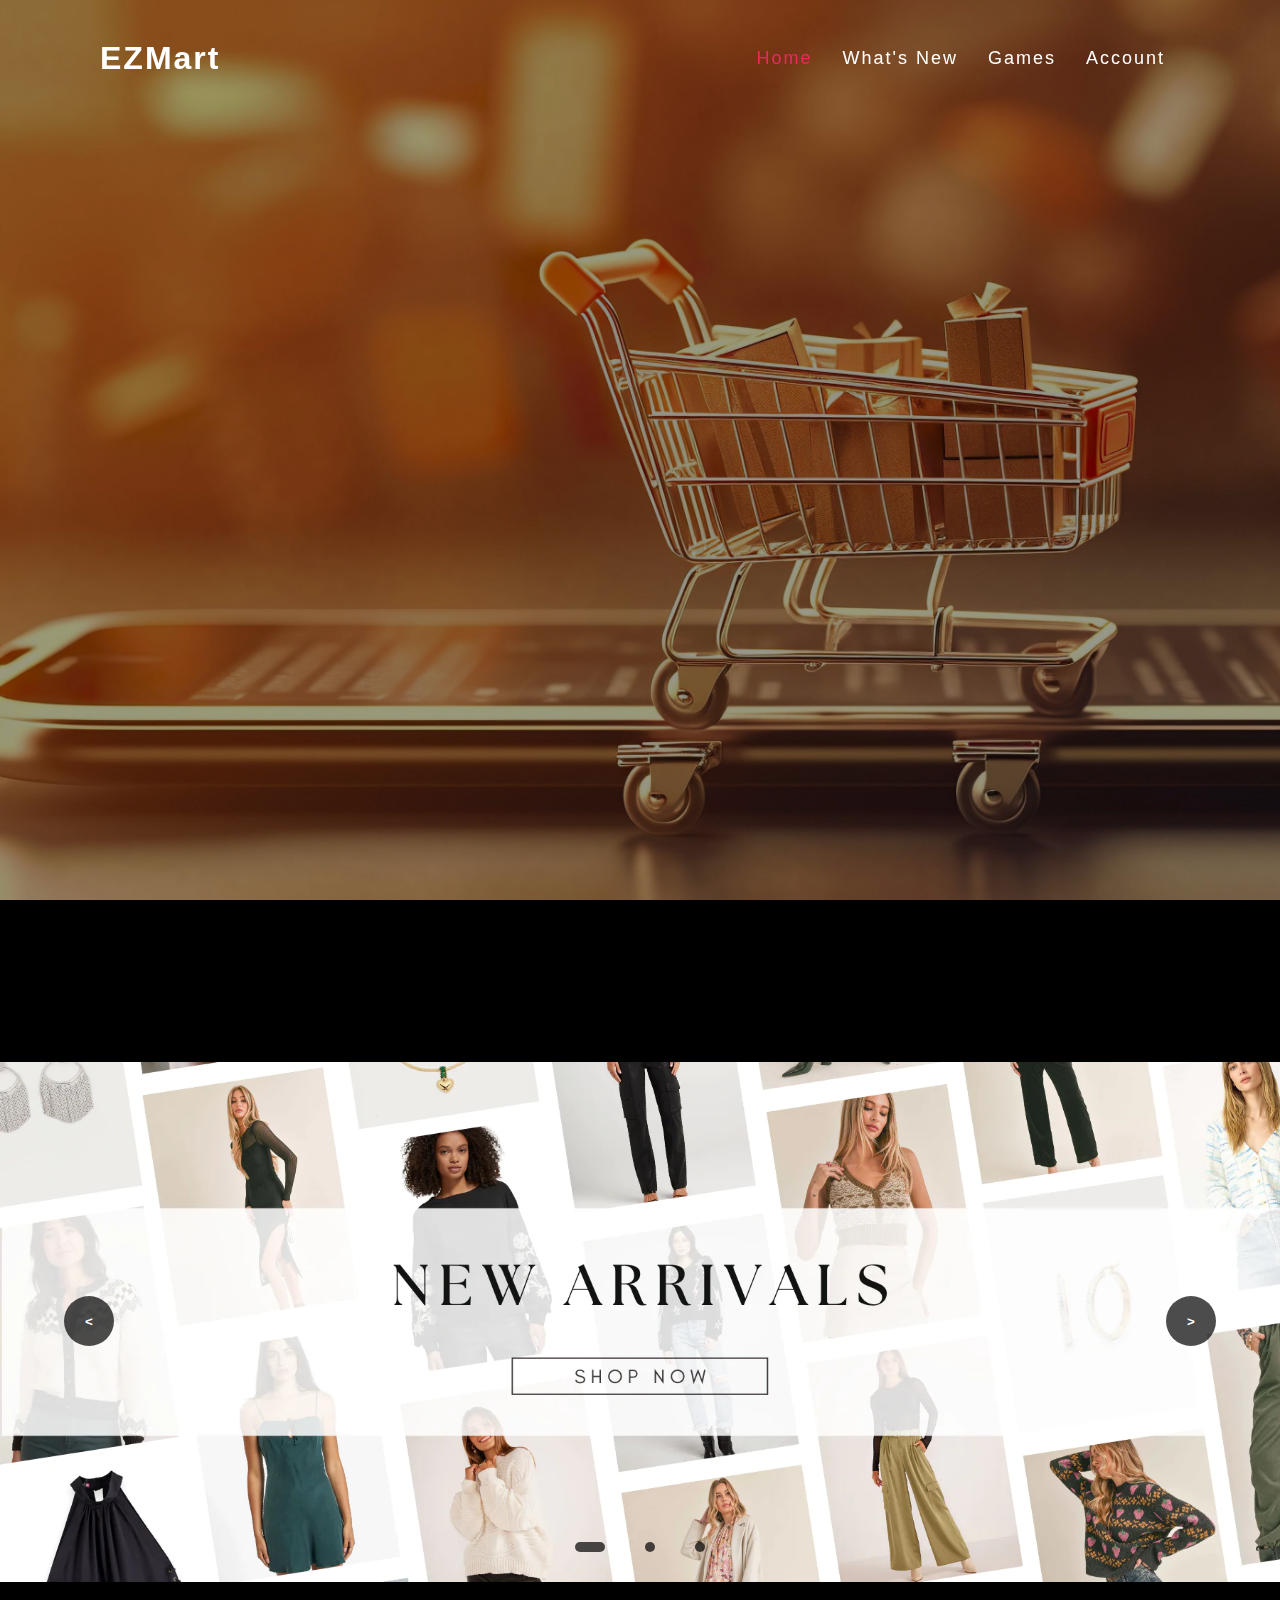
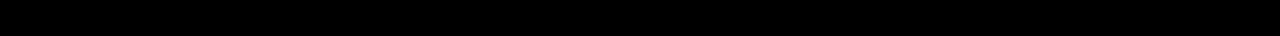
==== index.html @ 079f662d "Validation Commit" ====
<!DOCTYPE html>
<html>
<head>
    <title>Home</title>
    <meta charset="UTF-8"/>
    <meta name="viewport" content="width=device-width initial-scale=1.0" />
    <link href="style.css" rel="stylesheet" type="text/css" />
    <title>EZMart</title>
    <link rel="icon" href="online-store.png">
    <style>
        @media (max-width: 1000px) {
            header {
                padding: 20px 50px;
            }
        }

        @media (max-width: 700px) {
            header {
                flex-direction: column;
            }

            header ul {
                width: 100%;
                text-align: center;
            }

            header ul li {
                margin: 10px 0;
            }

            header ul li a {
                margin: 0;
            }
        }
        * {
            margin: 0;
            padding: 0;
            box-sizing: border-box;
            text-transform: none;
            transition: all 0.2s linear;
            font-family: 'Poppins', sans-serif;
        }
        body {
            background: #000;
            display: flex;
            justify-content: center;
            align-items: center;
            flex-direction: column;
            margin: 0;
        }
        header {
            position: fixed;
            top: 0;
            left: 0;
            width: 100%;
            display: flex;
            justify-content: space-between;
            align-items: center;
            transition: 0.6s;
            padding: 40px 100px;
            z-index: 100000;
        }
        header.sticky {
            padding: 5px 100px;
            background: #fff;
        }
        header .logo {
            font-weight: 700;
            color: #fff;
            text-decoration: none;
            font-size: 2em;
            text-transform: none;
            letter-spacing: 2px;
            transition: 0.6s;
        }
        header ul {
            display: flex;
            list-style: none;
            margin: 0;
            padding: 0;
        }
        header ul li {
            margin: 0 15px;
        }
        header ul li a {
            text-decoration: none;
            color: #fff;
            letter-spacing: 2px;
            font-size: 18px;
            transition: 0.6s;
        }
        header ul li a:hover,
        header ul li a.active {
            color: #ee2761
        }
        header.sticky .logo,
        header.sticky ul li a {
            color: #000;
        }
        header.sticky ul li a.active,
        header.sticky ul li a:hover {
            color: #ee2761
        }
        .BgImage{
            height: 112vh;
            width: 100%;
            background-size: cover;
            background-position: center;
            background:rgba(0, 0, 0, 0.4)url("Background_Image.jpg");
            background-size: cover;
            background-blend-mode: darken;
            background-attachment: fixed;
            background-repeat: no-repeat;
        }
        .adSection{
            margin: 0;
            font-family: 'Poppins', sans-serif;
        }
        .adSlider{
            width: 1300px;
            max-width: 100vw;
            height: 520px;
            margin: auto;
            position: relative;
            overflow: hidden;
        }
        .adList{
            position: absolute;
            top: 0;
            left: 0;
            height: 100%;
            display: flex;
            width: max-content;
            transition: 1s;
        }
        .adList img{
            width: 1300px;
            max-width: 100vw;
            height: 100%;
            object-fit: cover;
        }
        .adButtons{
            position: absolute;
            top: 45%;
            left: 5%;
            width: 90%;
            display: flex;
            justify-content: space-between;
        }
        .adButtons button{
            width: 50px;
            height: 50px;
            border-radius: 50%;
            background:rgba(0, 0, 0, 0.7);
            color: #fff;
            border: none;
            font-family: 'Poppins', sans-serif;
            font-weight: bold;
        }
        .adDots{
            position: absolute;
            bottom: 10px;
            color: 707070;
            left: 0;
            width: 100%;
            margin: 0;
            padding: 0;
            display: flex;
            justify-content: center;
        }
        .adDots li{
            list-style: none;
            width: 10px;
            height: 10px;
            background:rgba(0, 0, 0, 0.7);
            margin: 20px;
            border-radius: 20px;
            transition: 1s;
        }
        .adDots li.active{
            width: 30px;
        }
        .adItem {
            width: 100%;
        }
        @media screen and (max-width: 768px){
            .adSlider{
                height: 300px;
            }
        }
    </style>
</head>
<body>
    <header>
        <a href="#" class="logo">EZMart</a>
        <ul>
            <li><a href="index.html" class="active">Home</a></li>
            <li><a href="What's-New.html">What's New</a></li>
            <li><a href="Games.html">Games</a></li>
            <li><a id="account-link" href="Account.html">Account</a></li>
        </ul>
    </header>

    <div class="BgImage"></div>    
    <br><br><br>
    <div class="adSection">
        <div class="adSlider">
            <div class="adList">
                <div class="adItem">
                    <img src="Advertisement 1.webp">
                </div>
                <div class="adItem">
                    <img src="Advertisement 2.jpg">
                </div>
                <div class="adItem">
                    <img src="Advertisement 3.jpg">
                </div>
            </div>
            <!-- button prev and next -->
            <div class="adButtons">
                <button id="adPrev">&lt;</button>
                <button id="adNext">&gt;</button>
            </div>
            <!-- dots (if 7 items => 7 dot) -->
            <ul class="adDots">
                <li class="active"></li>
                <li></li>
                <li></li>
            </ul>
        </div>
    </div>
    <br><br><br>



    <script>
        // Navigation Bar
        window.addEventListener("scroll", function () {
            var header = document.querySelector("header");
            header.classList.toggle("sticky", window.scrollY > 0);
        });

        // Advertisement Slideshow
        let adList = document.querySelector('.adSlider .adList');
        let adItems = document.querySelectorAll('.adSlider .adList .adItem');
        let adDots = document.querySelectorAll('.adSlider .adDots li');
        let adPrev = document.getElementById('adPrev');
        let adNext = document.getElementById('adNext');
            
        let active = 0;
        let lengthItems = adItems.length - 1;
            
        adNext.onclick = function () {
            if (active + 1 > lengthItems) {
                active = 0;
            } else {
                active = active + 1;
            }
            reloadSlider();
        }
        adPrev.onclick = function () {
            if (active - 1 < 0) {
                active = lengthItems;
            } else {
                active = active - 1;
            }
            reloadSlider();
        }
        let refreshSlider = setInterval(() => { adNext.click() }, 5000);
        function reloadSlider() {
            let checkLeft = adItems[active].offsetLeft;
            adList.style.left = -checkLeft + 'px';
            
            let lastActiveDot = document.querySelector('.adSlider .adDots li.active');
            lastActiveDot.classList.remove('active');
            adDots[active].classList.add('active');
            clearInterval(refreshSlider);
            refreshSlider = setInterval(() => { adNext.click() }, 5000);
        }
        adDots.forEach((li, key) => {
            li.addEventListener('click', function () {
                active = key;
                reloadSlider();
            })
        })
    </script>
    <script src="script.js"></script>
</body>
</html>
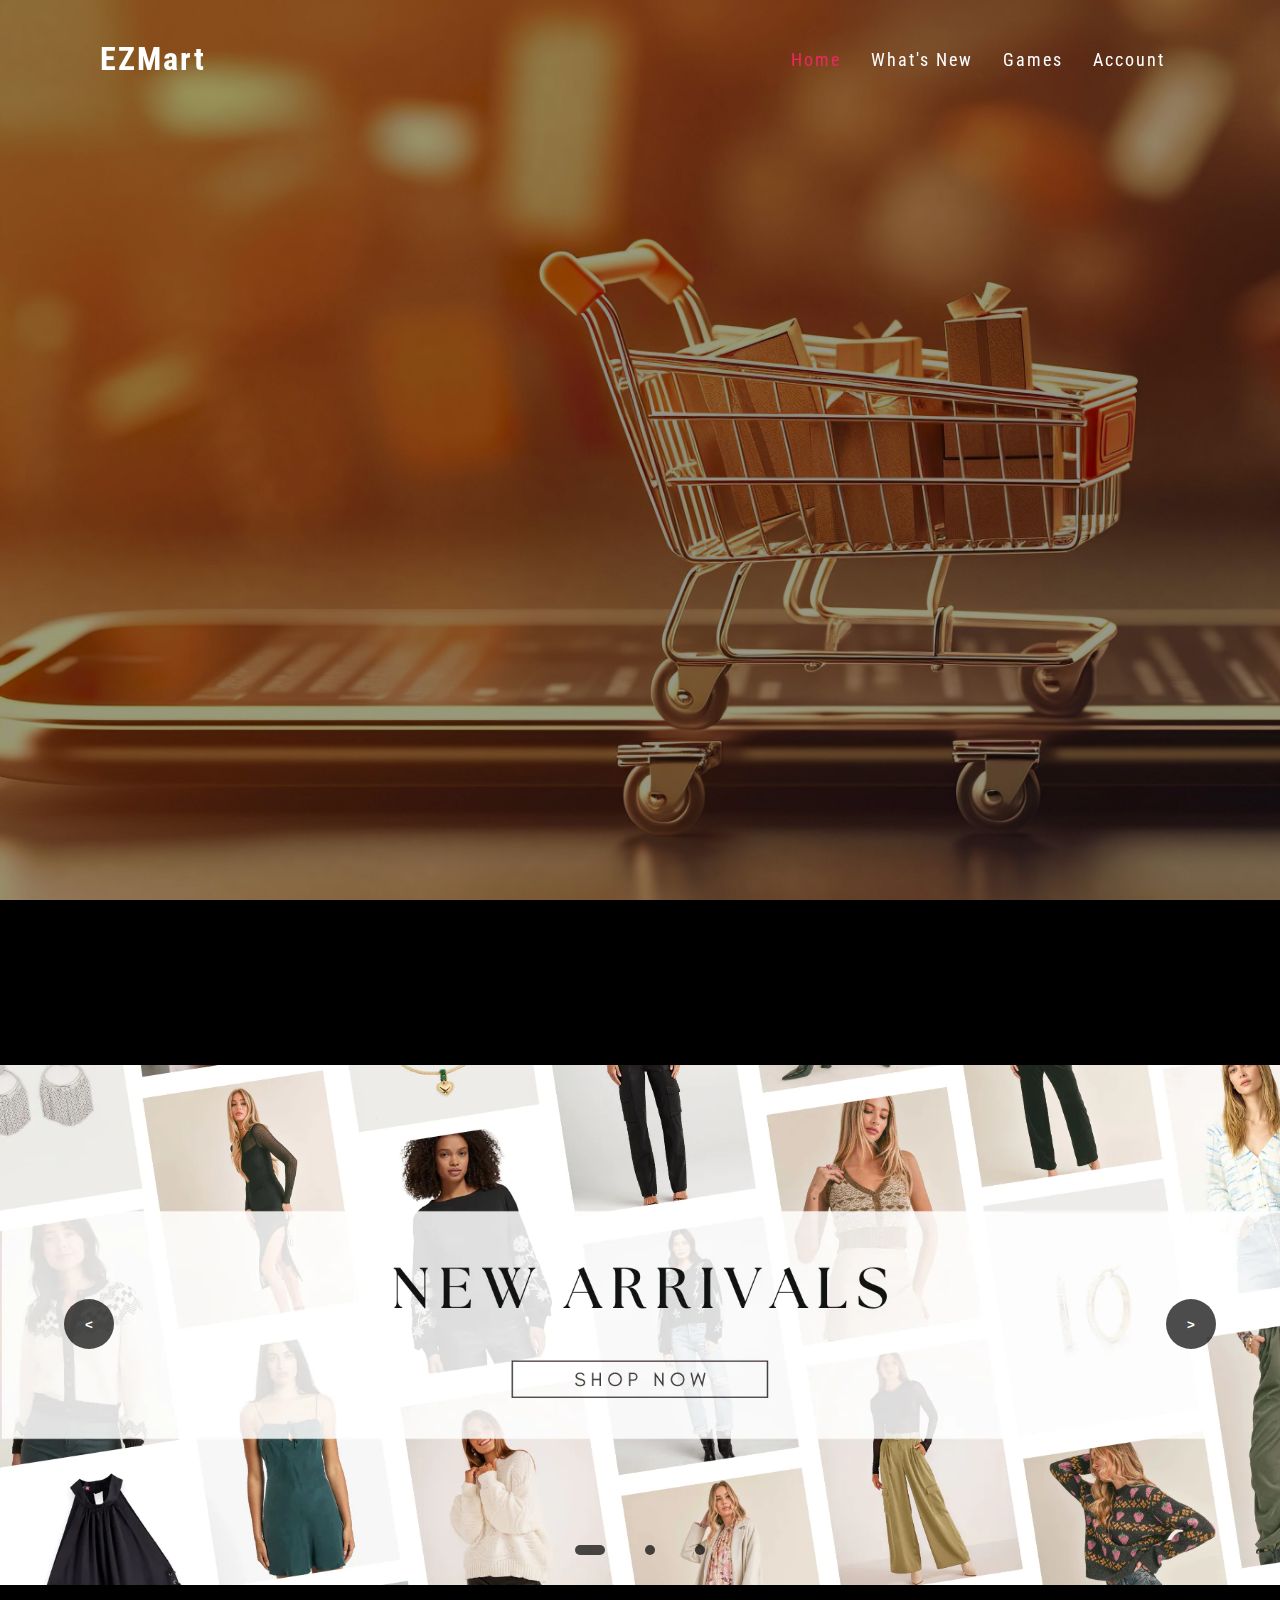
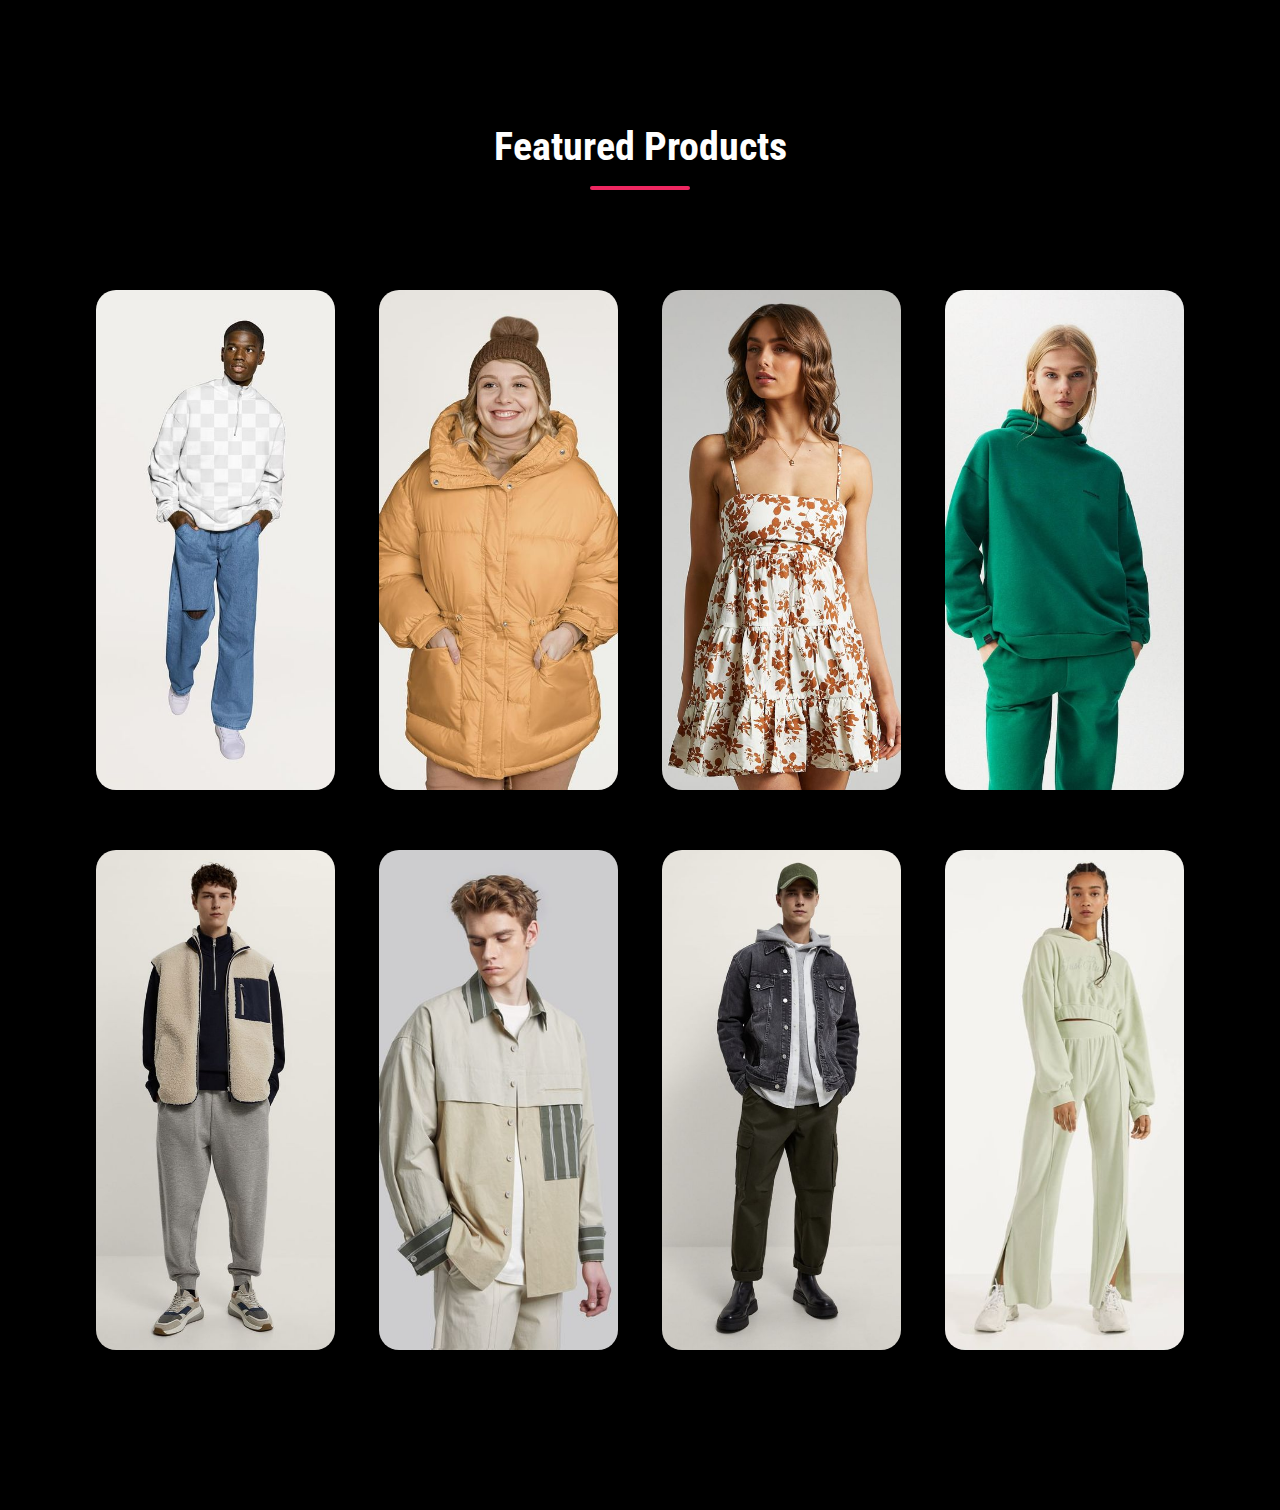
==== commit ac3b3e10: "new commit" ====
--- a/index.html
+++ b/index.html
@@ -1,13 +1,13 @@
 <!DOCTYPE html>
 <html>
 <head>
-    <title>Home</title>
     <meta charset="UTF-8"/>
     <meta name="viewport" content="width=device-width initial-scale=1.0" />
     <link href="style.css" rel="stylesheet" type="text/css" />
     <title>EZMart</title>
     <link rel="icon" href="online-store.png">
     <style>
+        @import url('https://fonts.googleapis.com/css2?family=Roboto+Condensed:wght@300;400;700&display=swap');
         @media (max-width: 1000px) {
             header {
                 padding: 20px 50px;
@@ -38,7 +38,15 @@
             box-sizing: border-box;
             text-transform: none;
             transition: all 0.2s linear;
-            font-family: 'Poppins', sans-serif;
+            font-family: 'Roboto Condensed', sans-serif;
+            text-decoration: none;
+        }
+        section{
+            margin: 100px 0;
+        }
+        .contnaier{
+            width: 85%;
+            margin: auto;
         }
         body {
             background: #000;
@@ -86,6 +94,7 @@
             text-decoration: none;
             color: #fff;
             letter-spacing: 2px;
+            font-weight: 500px;
             font-size: 18px;
             transition: 0.6s;
         }
@@ -106,7 +115,7 @@
             width: 100%;
             background-size: cover;
             background-position: center;
-            background:rgba(0, 0, 0, 0.4)url("Background_Image.jpg");
+            background:rgba(0, 0, 0, 0.4)url("Background_Image1.jpg");
             background-size: cover;
             background-blend-mode: darken;
             background-attachment: fixed;
@@ -188,6 +197,126 @@
                 height: 300px;
             }
         }
+
+        .products .items{
+            display: flex;
+            justify-content: space-between;
+            align-items: center;
+            flex-wrap: wrap;
+        }
+        .products .items .item{
+            width: 22%;
+            height: 500px;
+            margin-bottom: 60px;
+            position: relative;
+            overflow: hidden;
+        
+        }
+        .products .items .item img{
+            width: 100%;
+            height: 100%;
+            object-fit: cover;
+            margin-bottom: 20px;
+            border-radius: 20px;
+        }
+        .products .items .item .title-prod{
+            color: #ffffff;
+            font-size: 20px;
+        }
+        .products .items .item .title-prod:hover{
+            color: #ee2761;
+        }
+        .products .items .item .price span{
+            color: #ee2761;
+            font-size: 24px;
+            font-weight: 600;
+            margin-right: 30px;
+            cursor: pointer;
+        }
+        .products .items .item .price del{
+            color: #939393;
+            font-size: 20px;
+            text-decoration: line-through;
+        }
+        .products .items .item .hover-effect {
+            position: absolute;
+            top: 0;
+            left: 0;
+            width: 100%;
+            height: 100%;
+            background: rgba(0, 0, 0, 0.7);
+            border-radius: 20px;
+            padding: 30px;
+            display: flex;
+            flex-direction: column;
+            justify-content: center;
+            transition: 1s;
+            opacity: 0;
+        }
+
+        .products .items .item:hover .hover-effect {
+            opacity: 1; 
+        }
+
+        .products .items .item .hover-effect .title-prod {
+            text-transform: uppercase;
+            font-size: 24px;
+            margin: 10px 0;
+            font-weight: 400;
+            color: #fff;
+            transition: color 0.5s;
+        }
+
+        .products .items .item:hover .hover-effect .title-prod {
+            color: #ee2761;
+        }
+        .card-btn {
+            color: #ffffff;
+            background: #af9870;
+            padding: 10px 20px;
+            width: 120px;
+            border-radius: 5px;
+            text-transform: capitalize;
+            border: none;
+            outline: none;
+            font-weight: 500;
+            cursor: pointer;
+        }
+        .products .items .item .hover-effect .card-btn {
+            color: #ffffff;
+            background: #af9870;
+            padding: 10px 20px;
+            width: 120px;
+            border-radius: 5px;
+            text-transform: capitalize;
+            border: none;
+            outline: none;
+            font-weight: 500;
+            cursor: pointer;
+            margin-top: 10px;
+        }
+        .top-sec{
+            text-align: center;
+            padding: 0 0 100px;
+        }
+        .top-sec h3{
+            font-size: 40px;
+            padding-bottom: 20px;
+            color: #ffffff;
+            position: relative;
+        }
+        .top-sec h3::after{
+            content: '';
+            position: absolute;
+            bottom: 0;
+            left: 50%;
+            transform: translateX(-50%);
+            width: 100px;
+            height: 4px;
+            background-color: #ee2761;
+            border-radius: 5px;
+        }
+
     </style>
 </head>
 <body>
@@ -195,10 +324,11 @@
         <a href="#" class="logo">EZMart</a>
         <ul>
             <li><a href="index.html" class="active">Home</a></li>
-            <li><a href="What's-New.html">What's New</a></li>
+            <li><a href="What's New.html">What's New</a></li>
             <li><a href="Games.html">Games</a></li>
             <li><a id="account-link" href="Account.html">Account</a></li>
         </ul>
+        <script src="script.js"></script>
     </header>
 
     <div class="BgImage"></div>    
@@ -229,8 +359,131 @@
             </ul>
         </div>
     </div>
-    <br><br><br>
-
+
+    <br><br>
+
+    <section class="products">
+        <div class="contnaier">
+            <div class="top-sec">
+                <h3>Featured Products</h3>
+            </div>
+
+            <div class="items">
+                <div class="item">
+                    <img src="newproduct1.jpg" alt="">
+                    <div class="product-desc hover-effect">
+                        <div class="product-info">
+                            <a href="#" class="title-prod">Checker Sweater</a>
+                            <div class="price">
+                                <span>$35</span>
+                                <del>$50</del>
+                            </div>
+                        </div>
+                        <button class="card-btn">Add to cart</button>
+                    </div>
+                </div>
+
+                <div class="item">
+                    <img src="newproduct2.jpg" alt="">
+                    <div class="product-desc hover-effect">
+                        <div class="product-info">
+                            <a href="#" class="title-prod">Puffer Jacket</a>
+                            <div class="price">
+                                <span>$35</span>
+                                <del>$50</del>
+                            </div>
+                        </div>
+                        <button class="card-btn">Add to cart</button>
+                    </div>
+                </div>
+
+                <div class="item">
+                    <img src="newproduct3.jpg" alt="">
+                    <div class="product-desc hover-effect">
+                        <div class="product-info">
+                            <a href="#" class="title-prod">Lorelle Straight Neck Tiered Mini Dress</a>
+                            <div class="price">
+                                <span>$35</span>
+                                <del>$50</del>
+                            </div>
+                        </div>
+                        <button class="card-btn">Add to cart</button>
+                    </div>
+                </div>
+
+                <div class="item">
+                    <img src="newproduct4.jpg" alt="">
+                    <div class="product-desc hover-effect">
+                        <div class="product-info">
+                            <a href="#" class="title-prod">PULL&BEAR Women's Hoodie</a>
+                            <div class="price">
+                                <span>$35</span>
+                                <del>$50</del>
+                            </div>
+                        </div>
+                        <button class="card-btn">Add to cart</button>
+                    </div>
+                </div>
+
+                <div class="item">
+                    <img src="newproduct5.jpg" alt="">
+                    <div class="product-desc hover-effect">
+                        <div class="product-info">
+                            <a href="#" class="title-prod">Beige Fleece Gilet</a>
+                            <div class="price">
+                                <span>$35</span>
+                                <del>$50</del>
+                            </div>
+                        </div>
+                        <button class="card-btn">Add to cart</button>
+                    </div>
+                </div>
+
+                <div class="item">
+                    <img src="newproduct6.jpg" alt="">
+                    <div class="product-desc hover-effect">
+                        <div class="product-info">
+                            <a href="#" class="title-prod">Patchwork Outer-Shirt</a>
+                            <div class="price">
+                                <span>$35</span>
+                                <del>$50</del>
+                            </div>
+                        </div>
+                        <button class="card-btn">Add to cart</button>
+                    </div>
+                </div>
+
+                <div class="item">
+                    <img src="newproduct7.jpg" alt="">
+                    <div class="product-desc hover-effect">
+                        <div class="product-info">
+                            <a href="#" class="title-prod">Dark Grey Denim Jacket</a>
+                            <div class="price">
+                                <span>$35</span>
+                                <del>$50</del>
+                            </div>
+                        </div>
+                        <button class="card-btn">Add to cart</button>
+                    </div>
+                </div>
+
+                <div class="item">
+                    <img src="newproduct8.jpg" alt="">
+                    <div class="product-desc hover-effect">
+                        <div class="product-info">
+                            <a href="#" class="title-prod">BERSHKA's Basic Sweatshirts</a>
+                            <div class="price">
+                                <span>$35</span>
+                                <del>$50</del>
+                            </div>
+                        </div>
+                        <button class="card-btn">Add to cart</button>
+                    </div>
+                </div>
+
+            </div>
+        </div>
+    </section>
 
 
     <script>
@@ -284,6 +537,5 @@
             })
         })
     </script>
-    <script src="script.js"></script>
 </body>
 </html>
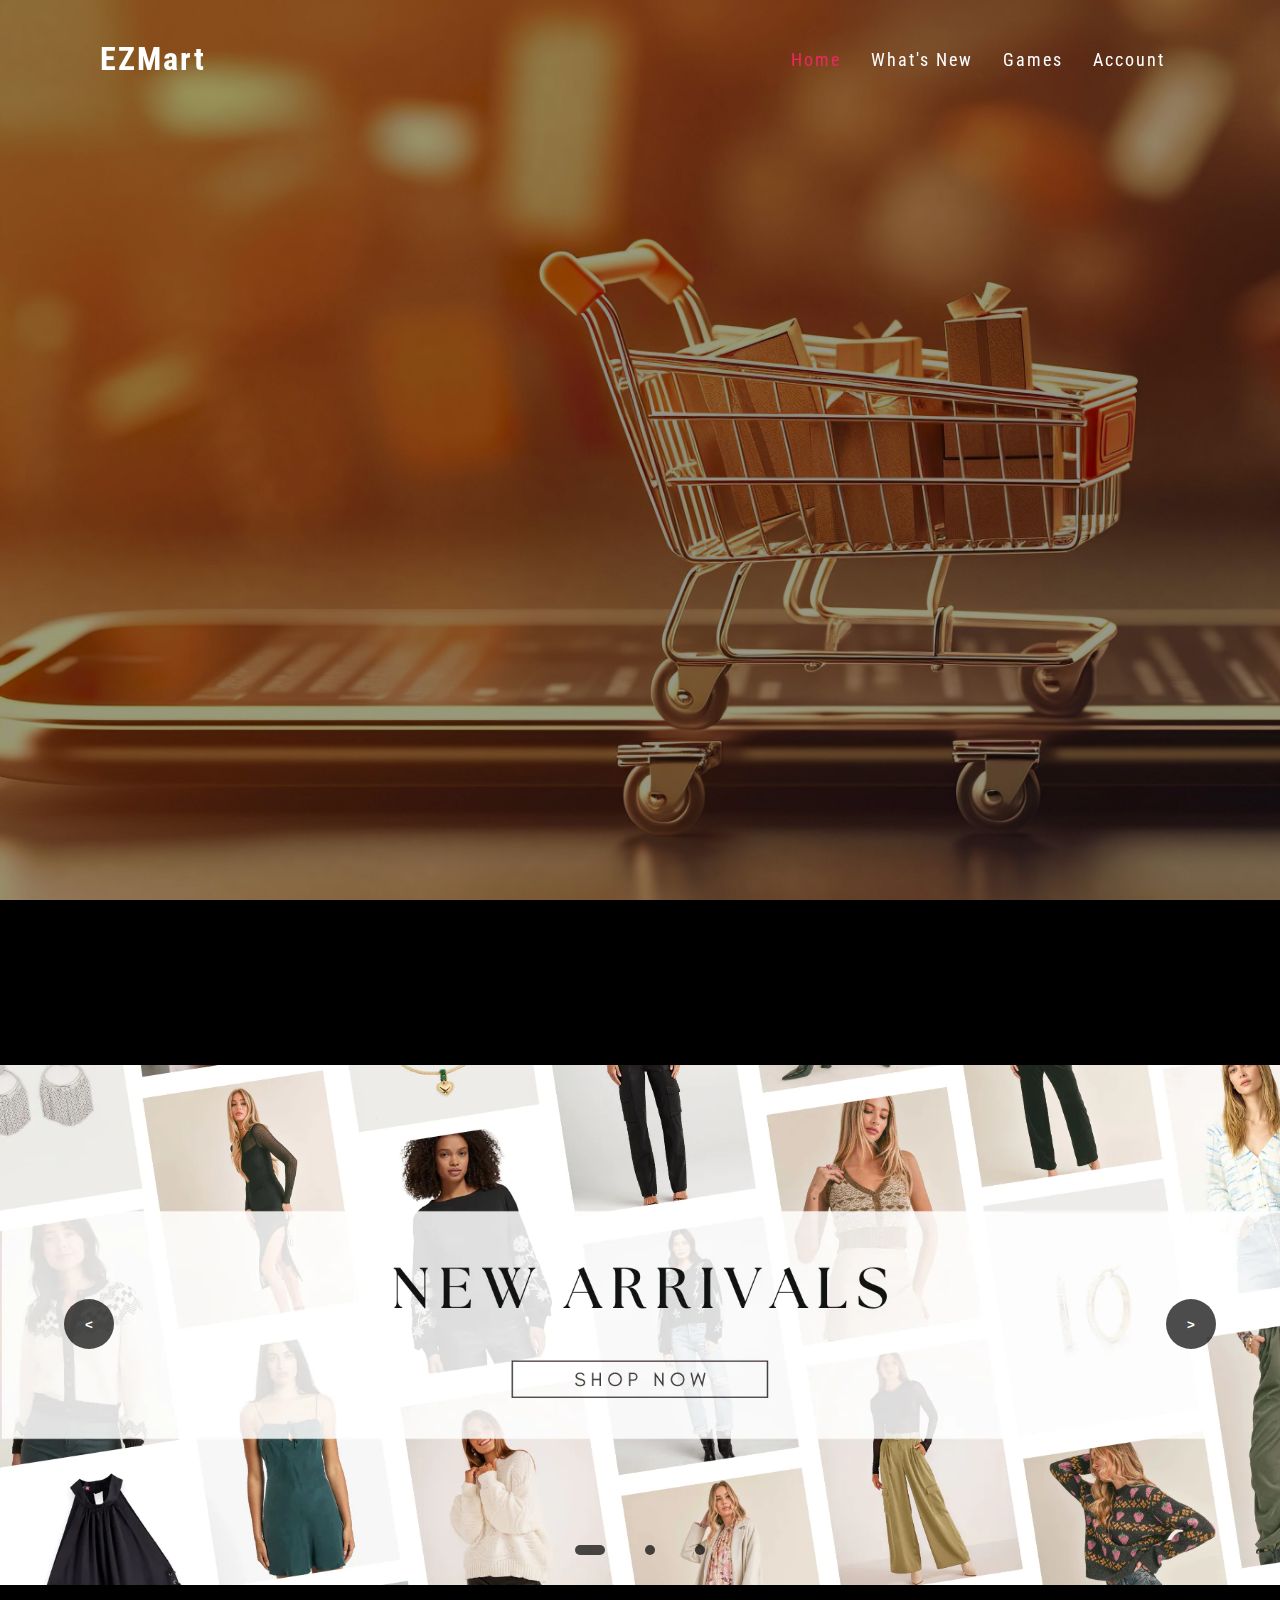
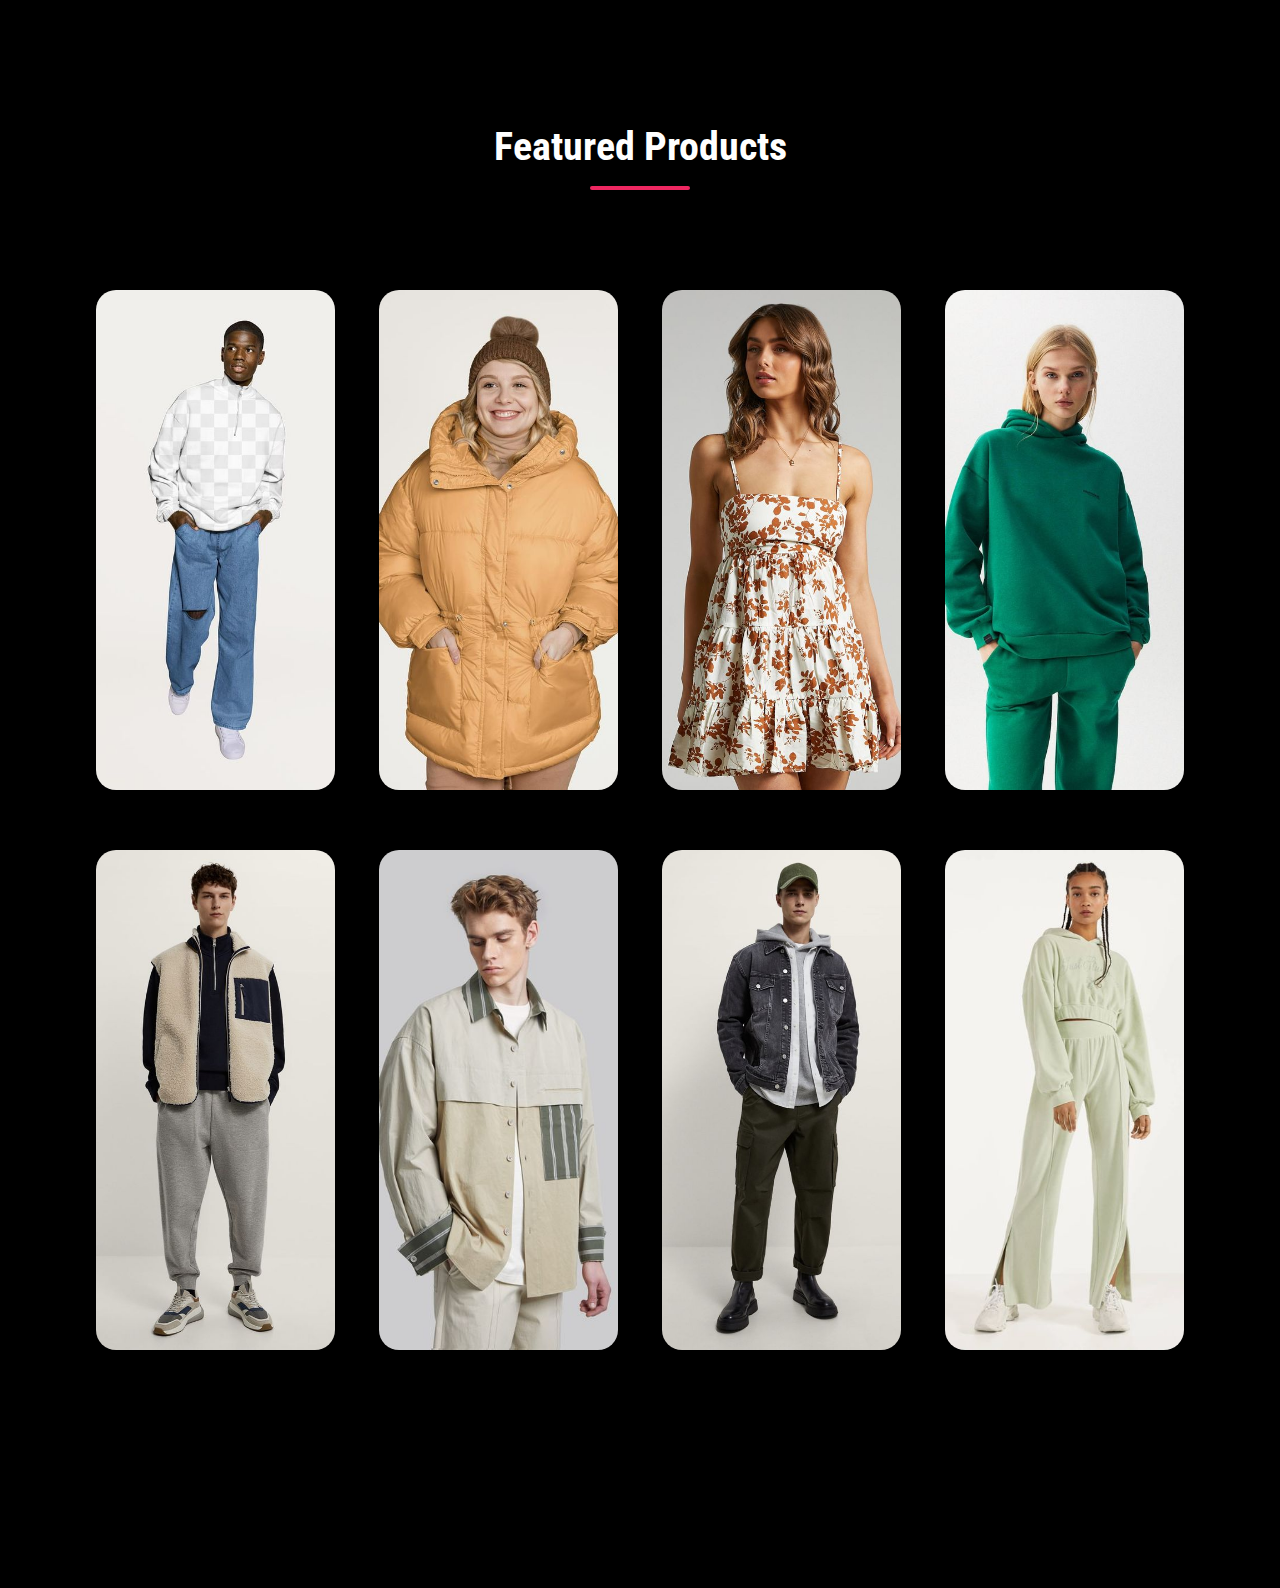
==== commit 5caf5f14: "footer" ====
--- a/index.html
+++ b/index.html
@@ -94,7 +94,6 @@
             text-decoration: none;
             color: #fff;
             letter-spacing: 2px;
-            font-weight: 500px;
             font-size: 18px;
             transition: 0.6s;
         }
@@ -169,7 +168,6 @@
         .adDots{
             position: absolute;
             bottom: 10px;
-            color: 707070;
             left: 0;
             width: 100%;
             margin: 0;
@@ -316,7 +314,38 @@
             background-color: #ee2761;
             border-radius: 5px;
         }
-
+        footer{
+            background-color: rgb(29, 29, 82);
+            padding: 40px 80px;
+        }
+        footer p{
+            color: #888;
+            text-align: center;
+        }
+        .social-link li{
+            list-style: none;
+            display: inline-block;
+            margin-left: 20px;
+        }
+        .social-link li a{
+            color: #000;
+            display: flex;
+            justify-content: center;
+            align-items: center;
+            font-size: 1.5rem;
+            min-width: 40px;
+            height: 40px;
+        }
+        .social-link li a:link,
+        .social-link li a:visited{
+            text-decoration: none;
+            transition: all 0.5s;
+        }
+        .social-link li a:active,
+        .social-link li a:hover{
+            background-color: #ececec;
+            border-radius: 50%;
+        }
     </style>
 </head>
 <body>
@@ -324,11 +353,10 @@
         <a href="#" class="logo">EZMart</a>
         <ul>
             <li><a href="index.html" class="active">Home</a></li>
-            <li><a href="What's New.html">What's New</a></li>
+            <li><a href="What's-New.html">What's New</a></li>
             <li><a href="Games.html">Games</a></li>
             <li><a id="account-link" href="Account.html">Account</a></li>
         </ul>
-        <script src="script.js"></script>
     </header>
 
     <div class="BgImage"></div>    
@@ -337,13 +365,13 @@
         <div class="adSlider">
             <div class="adList">
                 <div class="adItem">
-                    <img src="Advertisement 1.webp">
+                    <img src="Advertisement-1.webp" alt="Ad 1">
                 </div>
                 <div class="adItem">
-                    <img src="Advertisement 2.jpg">
+                    <img src="Advertisement-2.jpg" alt="Ad 2">
                 </div>
                 <div class="adItem">
-                    <img src="Advertisement 3.jpg">
+                    <img src="Advertisement-3.jpg" alt="Ad 3">
                 </div>
             </div>
             <!-- button prev and next -->
@@ -485,6 +513,22 @@
         </div>
     </section>
 
+    <div class="footer-container">
+        <p>Connect with us!</p>
+    </div>
+    <div class="footer-container">
+        <ul class="social-link">
+            <li><a href="#"><i class="fa fa-facebook-square" aria-hidden="true"></i></a></li>
+            <li><a href="#"><i class="fa fa-instagram" aria-hidden="true"></i></a></li>
+            <li><a href="#"><i class="fa fa-linkedin-square" aria-hidden="true"></i></a></li>
+            <li><a href="#"><i class="fa fa-envelope" aria-hidden="true"></i></a></li>
+        </ul>
+    </div>
+    <div class="footer-container">
+        <p>
+            &copy;Copyrights EZMart. All rights reserved.
+        </p>
+    </div>
 
     <script>
         // Navigation Bar
@@ -537,5 +581,6 @@
             })
         })
     </script>
+    <script src="script.js"></script>
 </body>
 </html>
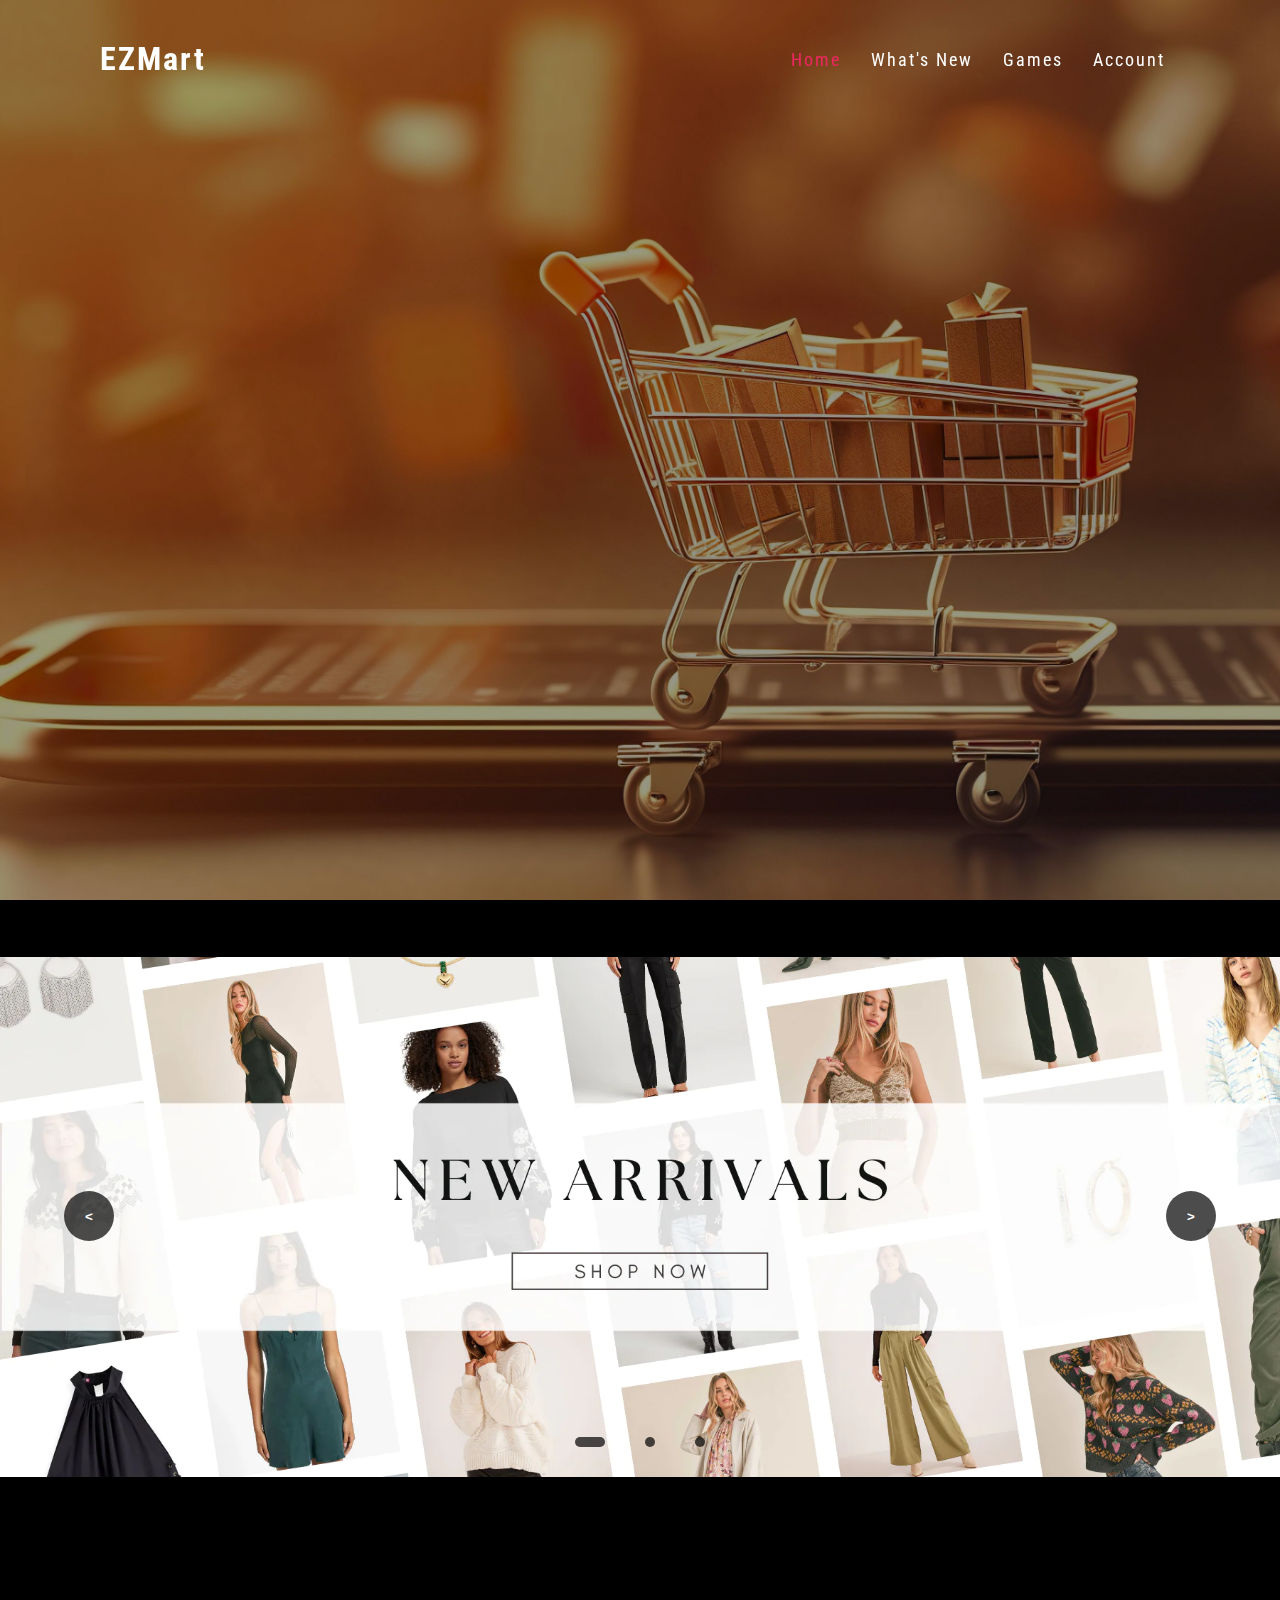
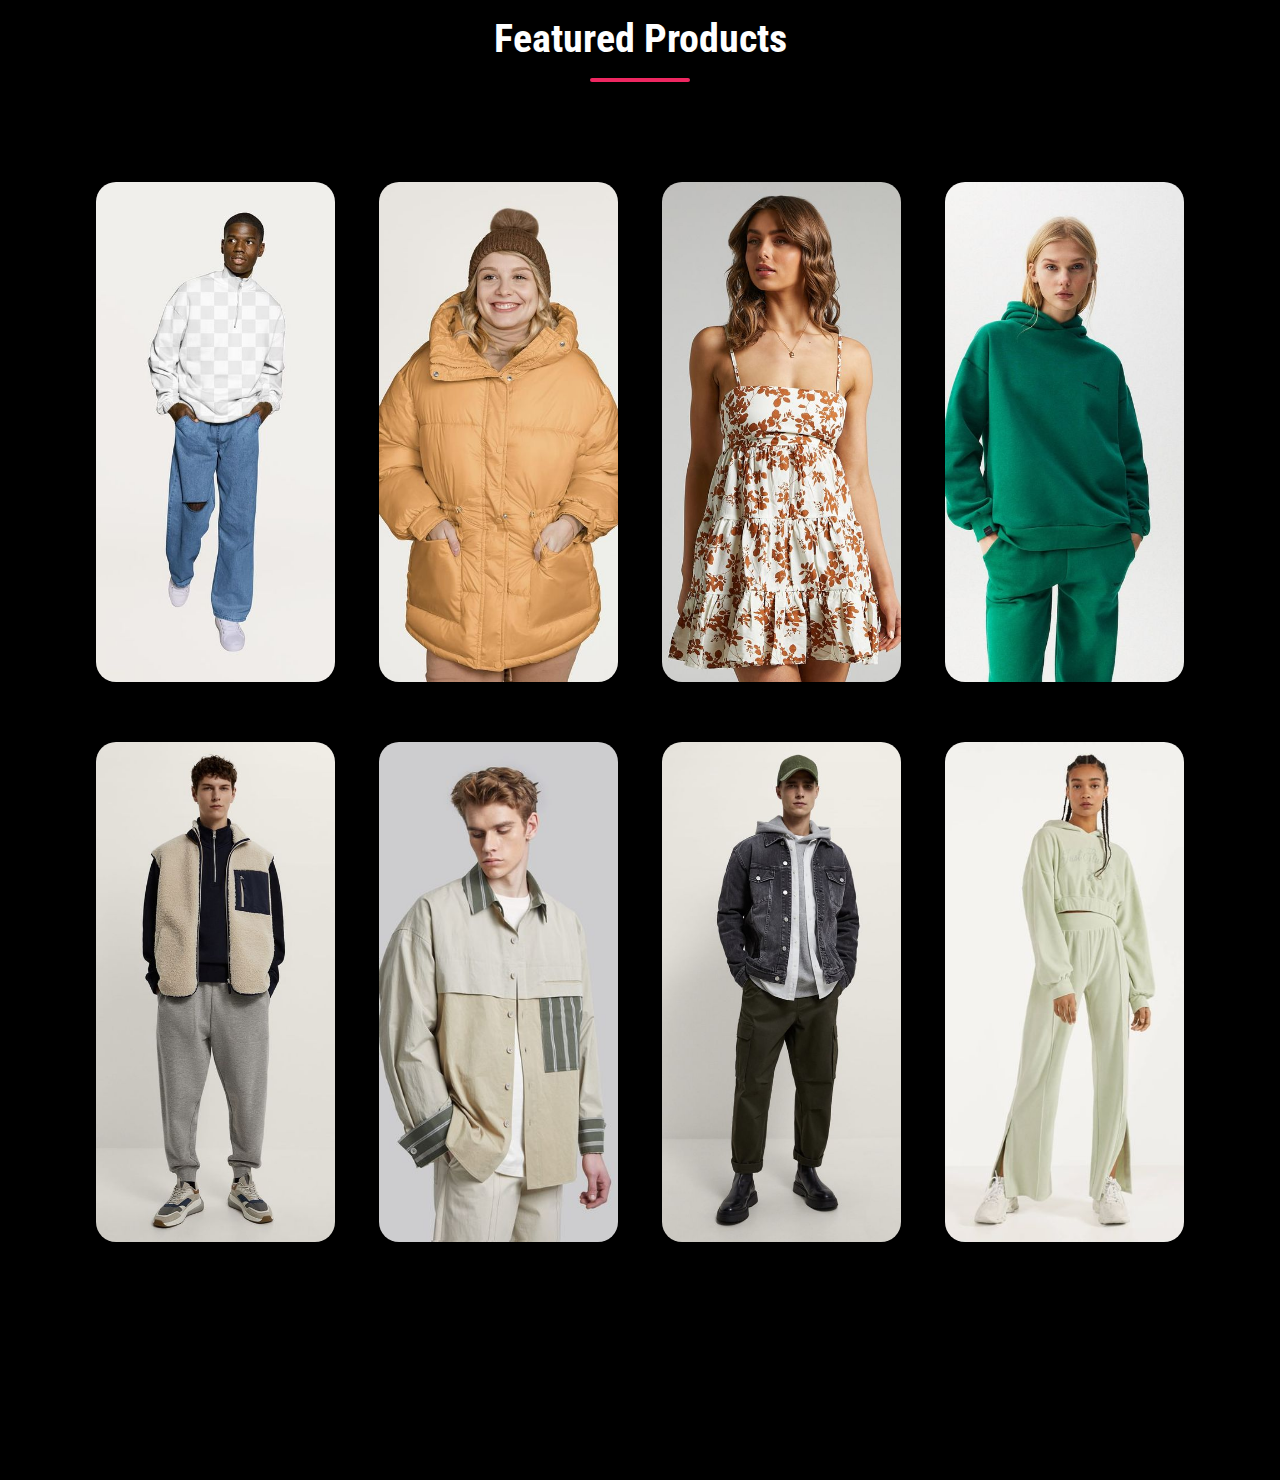
==== commit 136a12be: "new commit" ====
--- a/index.html
+++ b/index.html
@@ -2,7 +2,7 @@
 <html>
 <head>
     <meta charset="UTF-8"/>
-    <meta name="viewport" content="width=device-width initial-scale=1.0" />
+    <meta name="viewport" content="width=device-width, initial-scale=1.0, minimum-scale=1.0">
     <link href="style.css" rel="stylesheet" type="text/css" />
     <title>EZMart</title>
     <link rel="icon" href="online-store.png">
@@ -108,17 +108,6 @@
         header.sticky ul li a.active,
         header.sticky ul li a:hover {
             color: #ee2761
-        }
-        .BgImage{
-            height: 112vh;
-            width: 100%;
-            background-size: cover;
-            background-position: center;
-            background:rgba(0, 0, 0, 0.4)url("Background_Image1.jpg");
-            background-size: cover;
-            background-blend-mode: darken;
-            background-attachment: fixed;
-            background-repeat: no-repeat;
         }
         .adSection{
             margin: 0;
@@ -345,6 +334,20 @@
         .social-link li a:hover{
             background-color: #ececec;
             border-radius: 50%;
+        }
+        @media screen and (max-width: 768px) {
+            header {
+                padding: 20px 20px; 
+            }
+
+            .adSlider {
+                height: 300px; 
+            }
+
+            .products .items .item {
+                width: 100%; 
+                height: auto; 
+            }
         }
     </style>
 </head>
@@ -403,8 +406,8 @@
                         <div class="product-info">
                             <a href="#" class="title-prod">Checker Sweater</a>
                             <div class="price">
-                                <span>$35</span>
-                                <del>$50</del>
+                                <span>$64</span>
+                                <del>$94</del>
                             </div>
                         </div>
                         <button class="card-btn">Add to cart</button>
@@ -417,8 +420,8 @@
                         <div class="product-info">
                             <a href="#" class="title-prod">Puffer Jacket</a>
                             <div class="price">
-                                <span>$35</span>
-                                <del>$50</del>
+                                <span>$170</span>
+                                <del>$224</del>
                             </div>
                         </div>
                         <button class="card-btn">Add to cart</button>
@@ -431,8 +434,8 @@
                         <div class="product-info">
                             <a href="#" class="title-prod">Lorelle Straight Neck Tiered Mini Dress</a>
                             <div class="price">
-                                <span>$35</span>
-                                <del>$50</del>
+                                <span>$64</span>
+                                <del>$78</del>
                             </div>
                         </div>
                         <button class="card-btn">Add to cart</button>
@@ -445,8 +448,8 @@
                         <div class="product-info">
                             <a href="#" class="title-prod">PULL&BEAR Women's Hoodie</a>
                             <div class="price">
-                                <span>$35</span>
-                                <del>$50</del>
+                                <span>$52</span>
+                                <del>$66</del>
                             </div>
                         </div>
                         <button class="card-btn">Add to cart</button>
@@ -459,8 +462,8 @@
                         <div class="product-info">
                             <a href="#" class="title-prod">Beige Fleece Gilet</a>
                             <div class="price">
-                                <span>$35</span>
-                                <del>$50</del>
+                                <span>$77</span>
+                                <del>$89</del>
                             </div>
                         </div>
                         <button class="card-btn">Add to cart</button>
@@ -473,8 +476,8 @@
                         <div class="product-info">
                             <a href="#" class="title-prod">Patchwork Outer-Shirt</a>
                             <div class="price">
-                                <span>$35</span>
-                                <del>$50</del>
+                                <span>$45</span>
+                                <del>$60</del>
                             </div>
                         </div>
                         <button class="card-btn">Add to cart</button>
@@ -487,8 +490,8 @@
                         <div class="product-info">
                             <a href="#" class="title-prod">Dark Grey Denim Jacket</a>
                             <div class="price">
-                                <span>$35</span>
-                                <del>$50</del>
+                                <span>$67</span>
+                                <del>$78</del>
                             </div>
                         </div>
                         <button class="card-btn">Add to cart</button>
@@ -501,8 +504,8 @@
                         <div class="product-info">
                             <a href="#" class="title-prod">BERSHKA's Basic Sweatshirts</a>
                             <div class="price">
-                                <span>$35</span>
-                                <del>$50</del>
+                                <span>$76</span>
+                                <del>$88</del>
                             </div>
                         </div>
                         <button class="card-btn">Add to cart</button>
--- a/style.css
+++ b/style.css
@@ -0,0 +1,16 @@
+.BgImage{
+    height: 100vh;
+    width: 100%;
+    background-position: center;
+    background:rgba(0, 0, 0, 0.4)url("Background_Image1.jpg");
+    background-size: cover;
+    background-blend-mode: darken;
+    background-attachment: fixed;
+    background-repeat: no-repeat
+    ;
+}
+@media screen and (max-width: 768px) {
+    .BgImage {
+        height: 50vh;
+    }
+}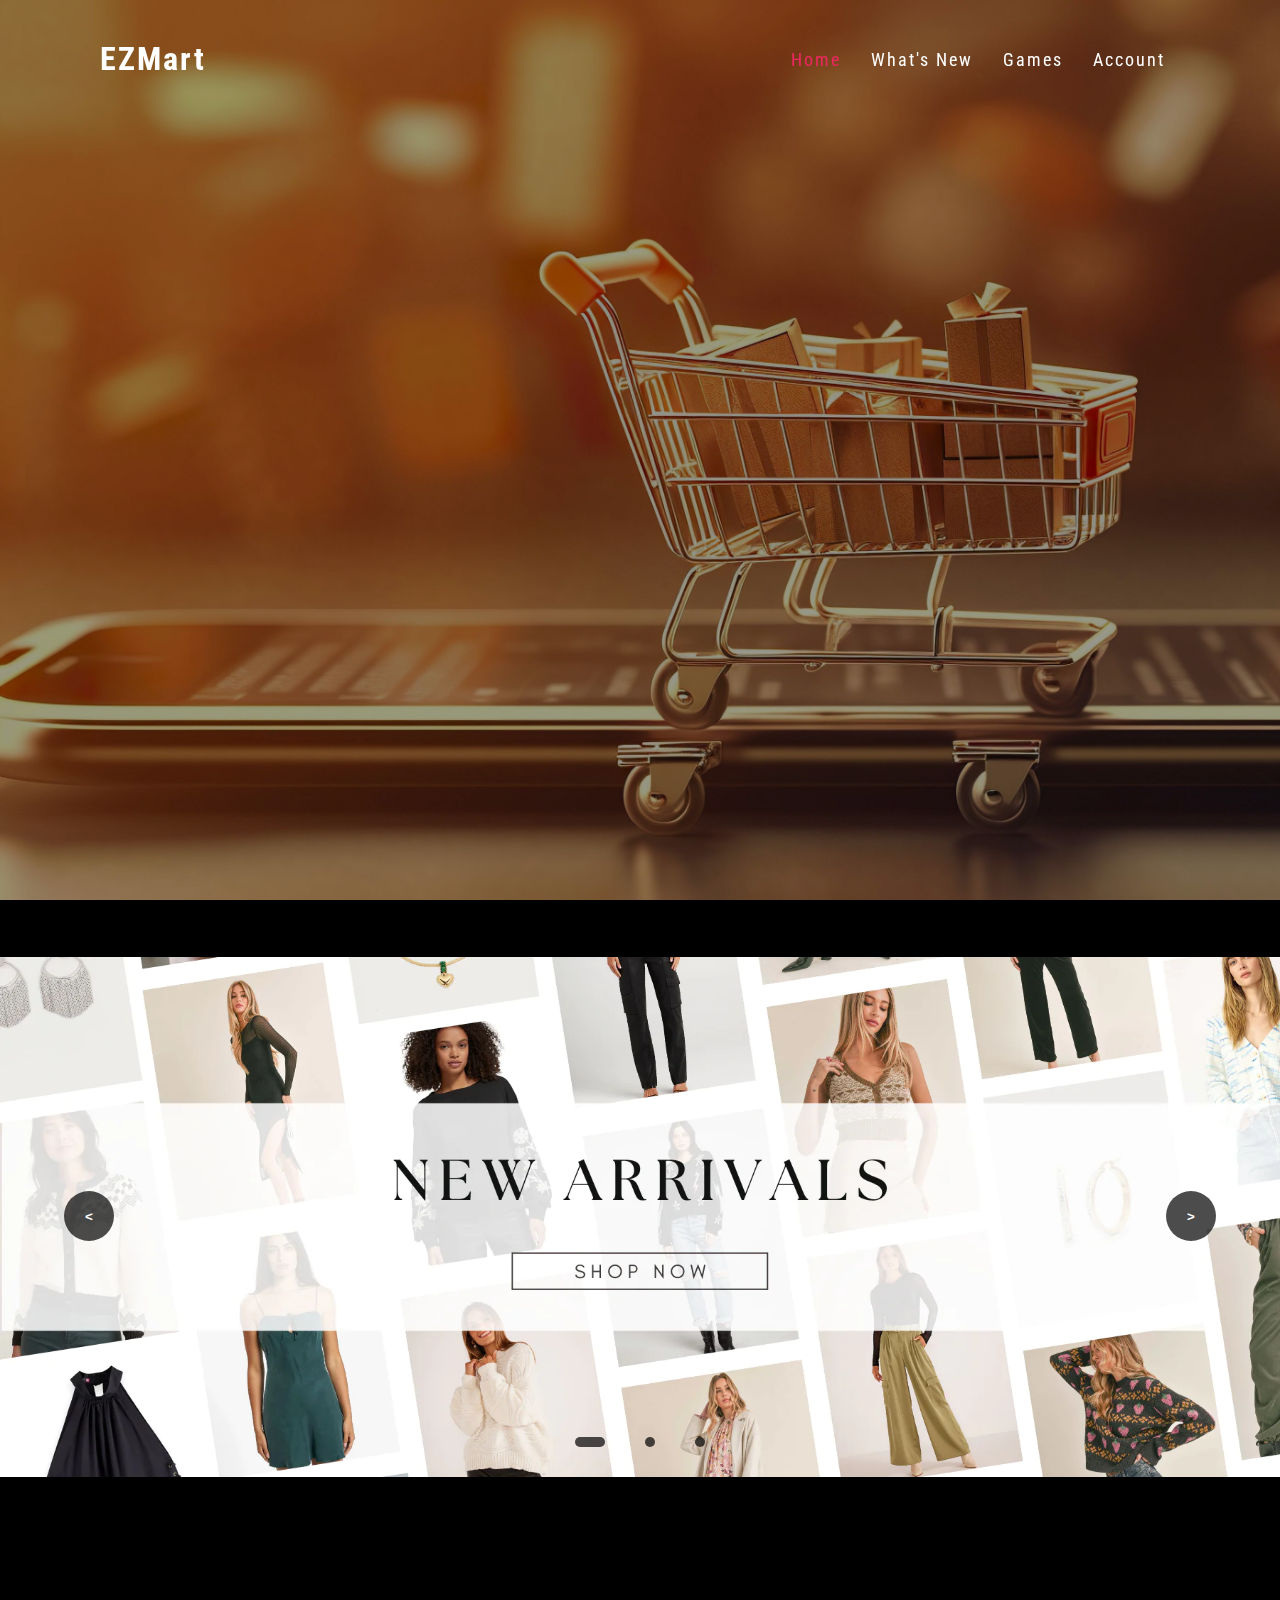
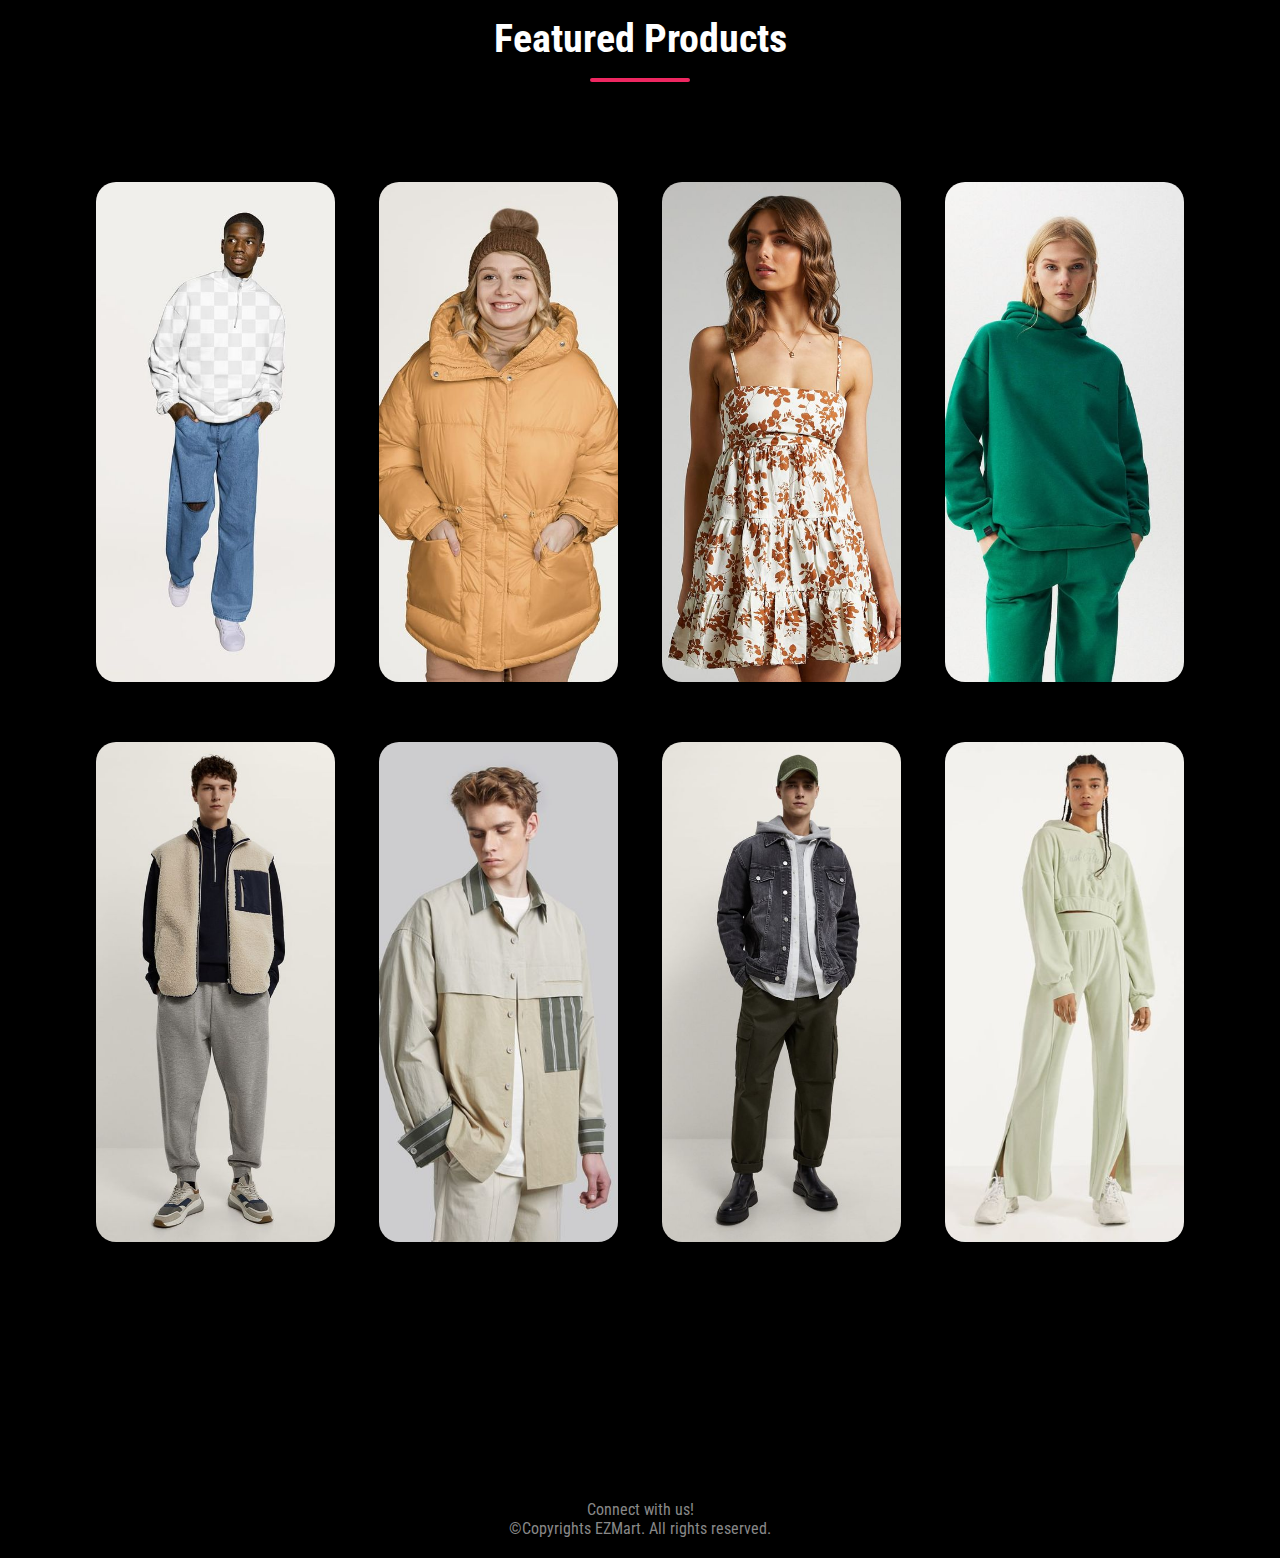
==== commit 6b7df3b1: "Footer Commit" ====
--- a/index.html
+++ b/index.html
@@ -348,6 +348,14 @@
                 width: 100%; 
                 height: auto; 
             }
+        }
+
+        footer {
+            background-color: black;
+            color: white;
+            padding: 20px;
+            text-align: center;
+            margin-top: auto;
         }
     </style>
 </head>
@@ -533,6 +541,11 @@
         </p>
     </div>
 
+    <footer>
+        <p>Connect with us!</p>
+        <p>&copy;Copyrights EZMart. All rights reserved.</p>
+    </footer>
+
     <script>
         // Navigation Bar
         window.addEventListener("scroll", function () {
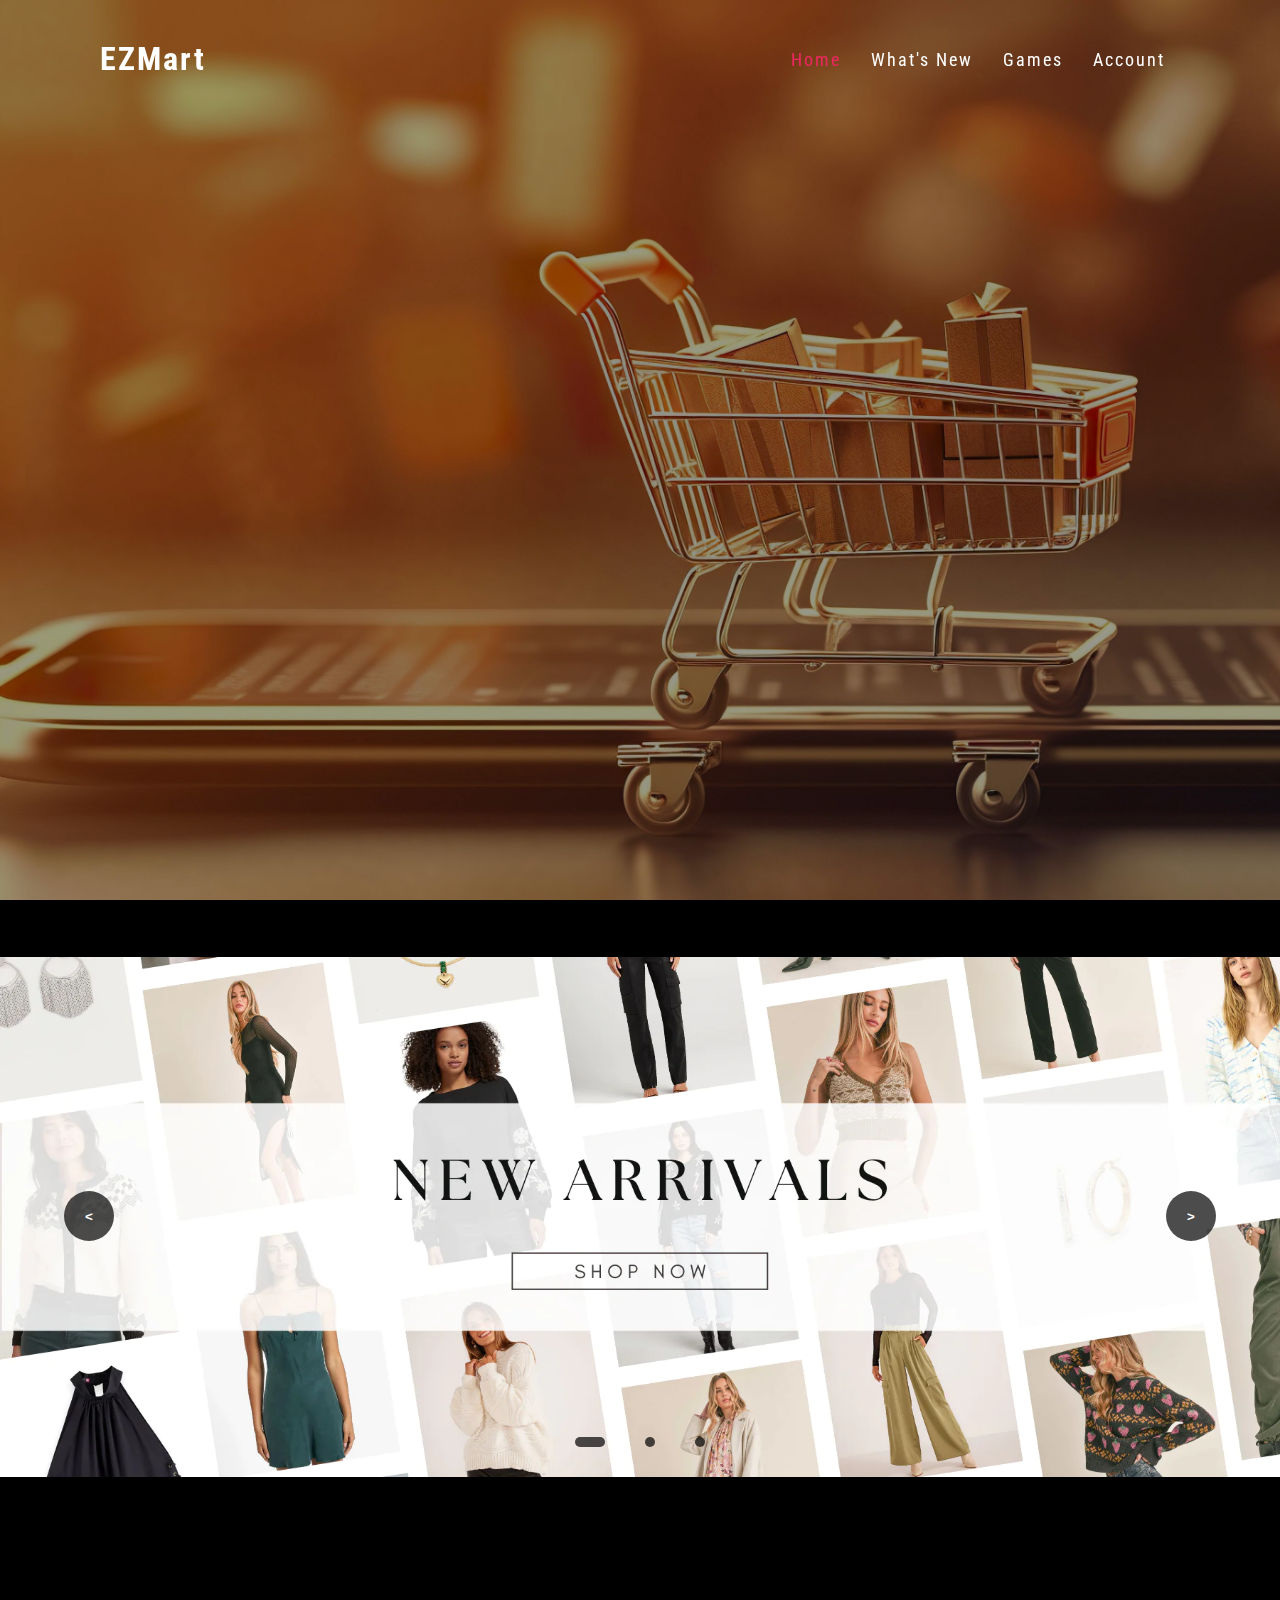
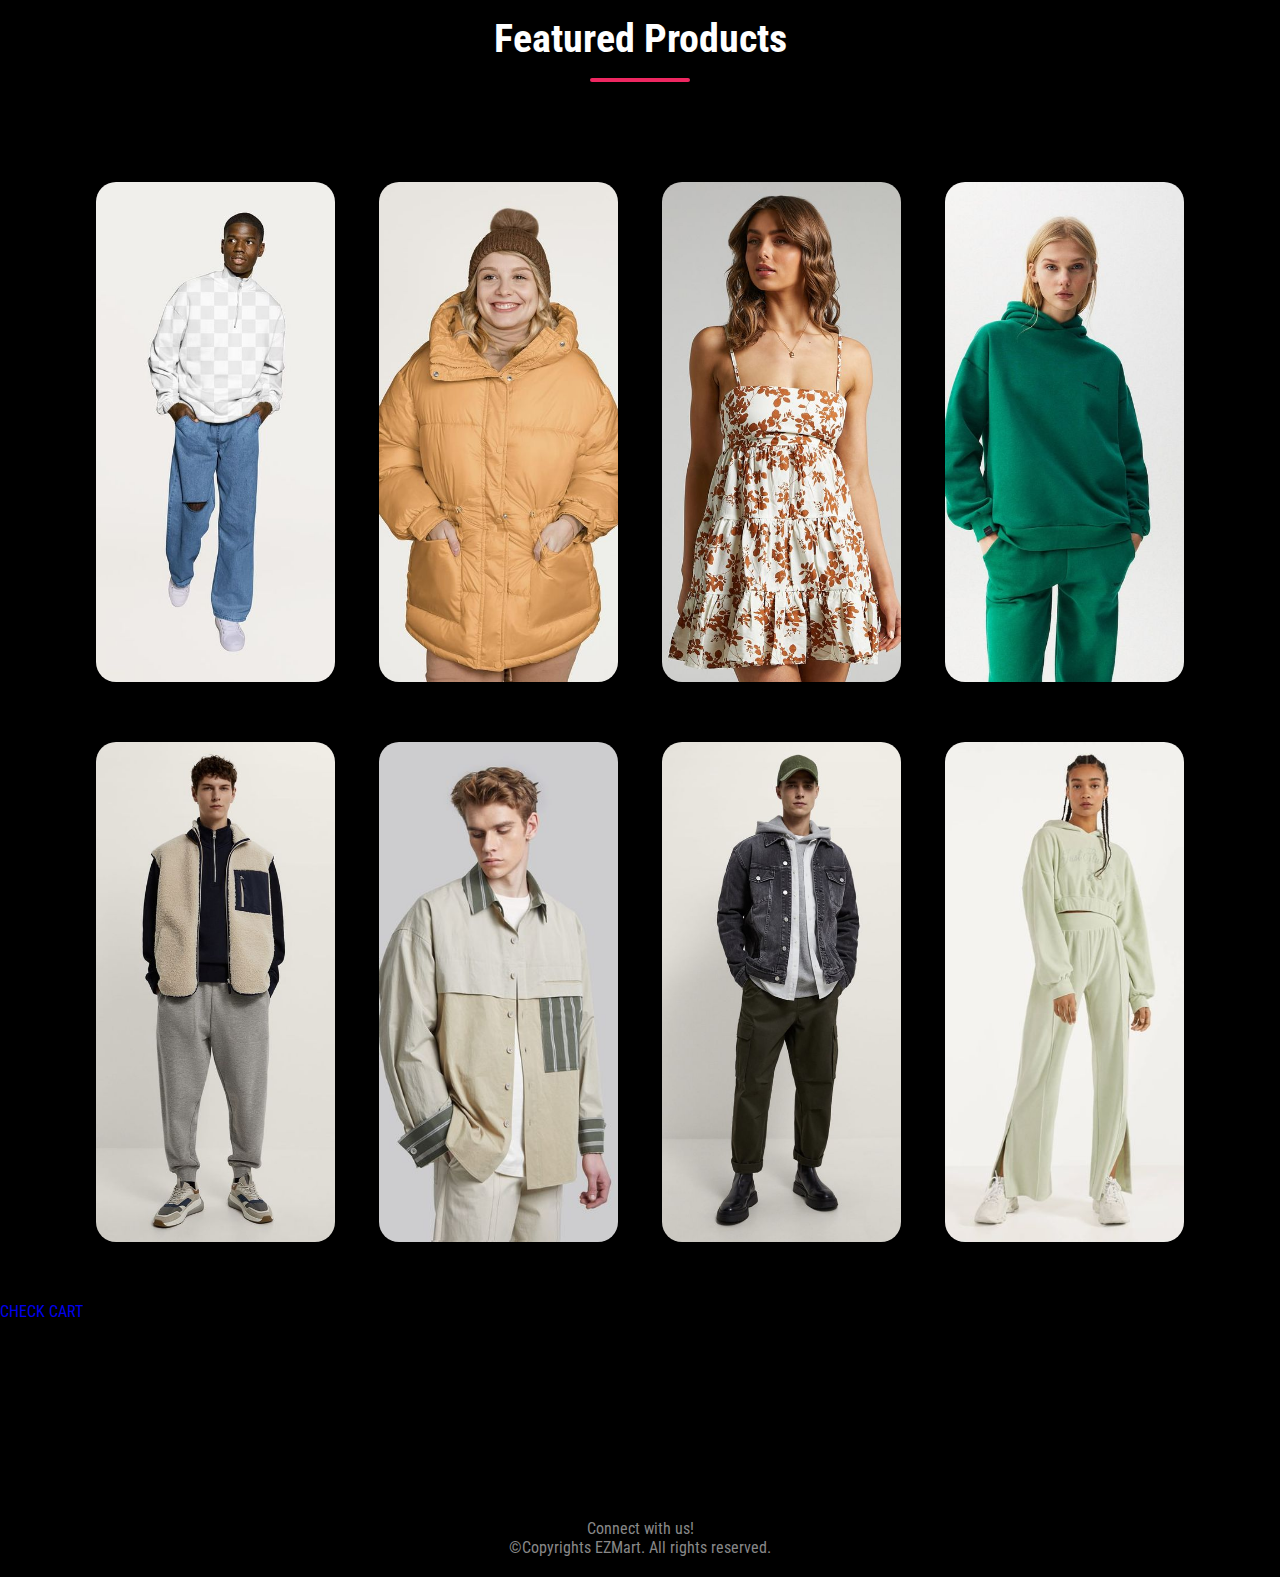
==== commit 08a6dd25: "a" ====
--- a/index.html
+++ b/index.html
@@ -357,6 +357,8 @@
             text-align: center;
             margin-top: auto;
         }
+
+        
     </style>
 </head>
 <body>
@@ -522,6 +524,7 @@
 
             </div>
         </div>
+        <a href="cart.html" class="button">CHECK CART</a>
     </section>
 
     <div class="footer-container">
